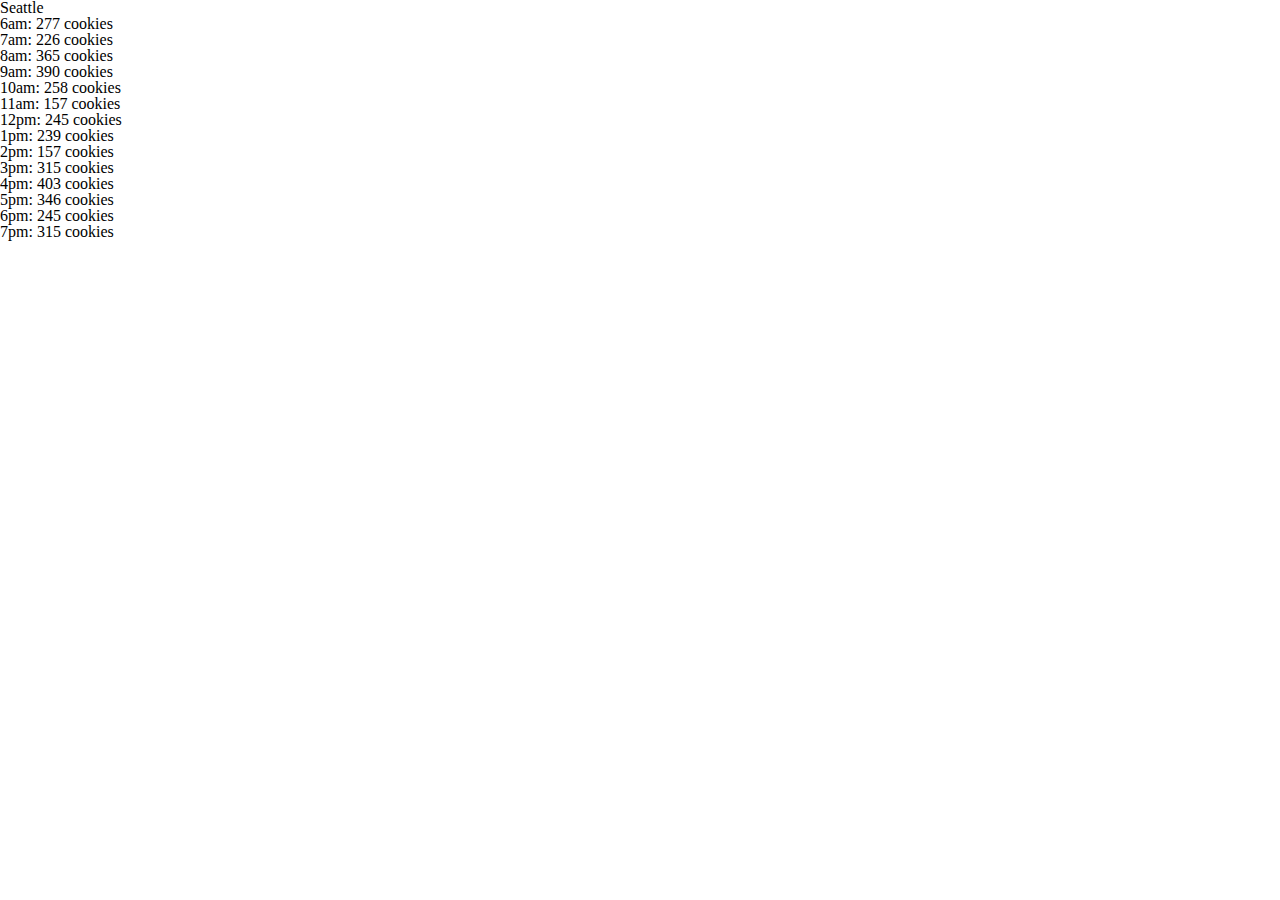
==== sales.html @ 634a39f8 "Seattle sales js Update" ====
<!DOCTYPE html>
<html lang="en">
<head>
  <title>Document</title>
  <link rel="stylesheet" href="css/reset.css">
  <link rel="stylesheet" href="css/style.css">
</head>
<body>
  <section id="Storesalesdata">

  </section>
  <script src="js/app.js"></script>
</body>
</html>
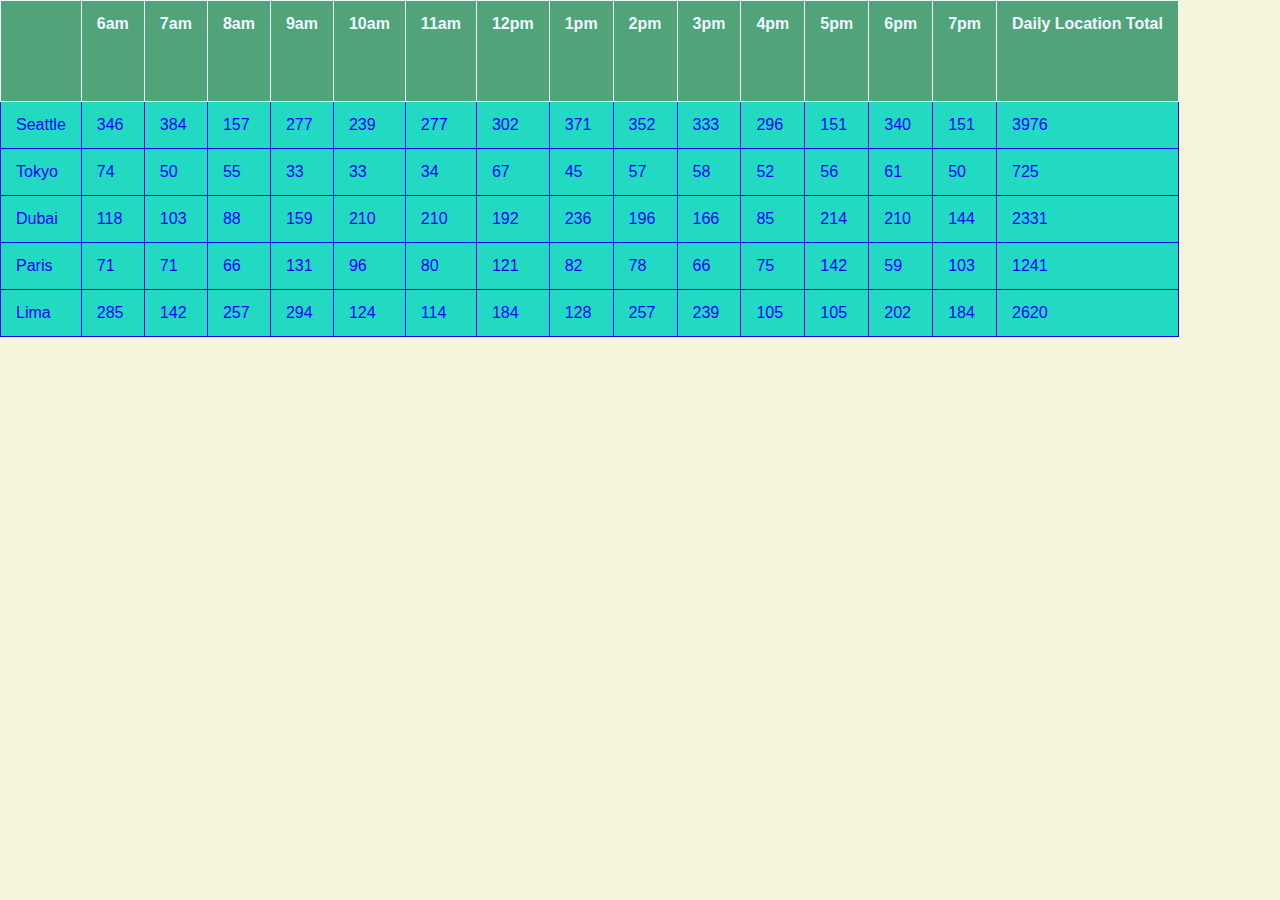
==== commit 84991ba7: "table element  js update" ====
--- a/sales.html
+++ b/sales.html
@@ -7,8 +7,9 @@
 </head>
 <body>
   <section id="Storesalesdata">
-
   </section>
-  <script src="js/app.js"></script>
+  <table id="class"></table>
+  
 </body>
+<script src="js/app.js"></script>
 </html>--- a/css/style.css
+++ b/css/style.css
@@ -0,0 +1,50 @@
+*{
+  background-color: beige;
+}
+
+td{
+  background-color: rgb(33, 218, 193);
+  color: blue;
+  font-family: 'BioRhyme', serif;
+  font-family: 'Oswald', sans-serif;
+
+}
+
+th{
+  height: 70px;
+  background-color:rgb(81, 163, 122);
+  color:aliceblue;
+  font-weight: bold;
+  font-family: 'Oswald', sans-serif;
+}
+
+tr{
+  background-color:deeppink
+}
+
+h1{
+  font-weight: bolder;
+  font-size:xx-large;
+  text-align: center;
+}
+
+a{
+  font-weight: bolder;
+
+}
+
+table, th, td {
+  border: 1px solid;
+  border-style: double;
+}
+
+table{
+  width: auto;
+}
+
+th, td{
+  padding: 15px;
+  text-align: left; 
+}
+
+td:hover {background-color: tomato;}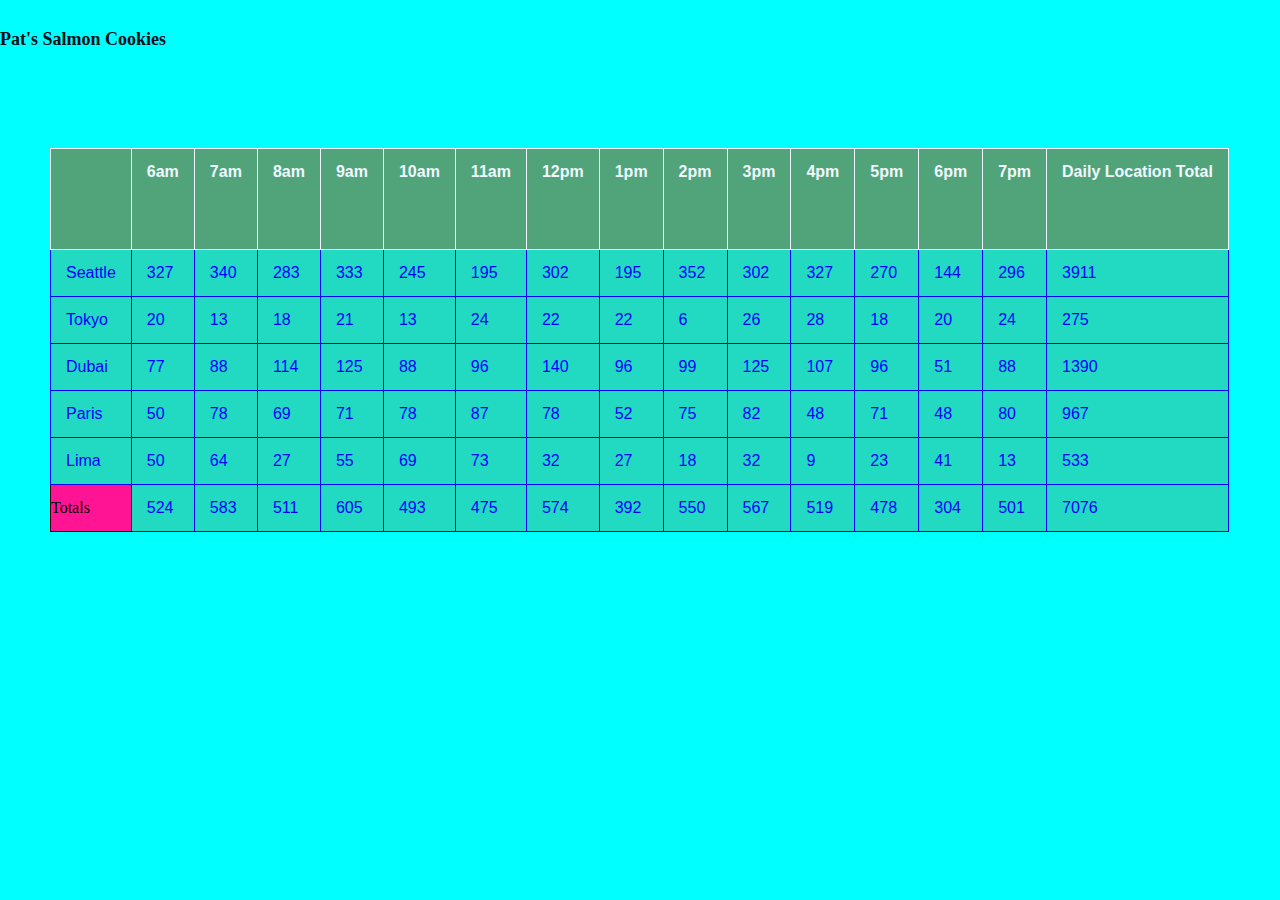
==== commit 5799b116: "update index.html" ====
--- a/sales.html
+++ b/sales.html
@@ -8,6 +8,7 @@
 <body>
   <section id="Storesalesdata">
   </section>
+  <a href ="index.html">Pat's Salmon Cookies</a>
   <table id="class"></table>
   
 </body>
--- a/css/style.css
+++ b/css/style.css
@@ -1,7 +1,3 @@
-*{
-  background-color: beige;
-}
-
 td{
   background-color: rgb(33, 218, 193);
   color: blue;
@@ -40,6 +36,8 @@
 
 table{
   width: auto;
+  margin-top: 100px;
+  margin-left: 50px;
 }
 
 th, td{
@@ -47,4 +45,105 @@
   text-align: left; 
 }
 
-td:hover {background-color: tomato;}+td:hover {background-color: tomato;}
+
+header {
+  background-color:coral;
+  height: 100px;
+  margin-bottom: 30px;
+}
+
+nav {
+  width: 960px;
+  margin: auto;
+}
+
+header img {
+  float: left;
+  margin-top: 0px;
+  height: 68px;
+}
+
+header ul {
+  display: flex;
+  justify-content: space-around;
+  background-color: coral;
+}
+
+header li {
+  margin-top: 40px;
+}
+
+a {
+  text-decoration: none;
+  font-size: large;
+  font-weight: bold;
+  color: rgb(5, 16, 26);
+}
+
+main {
+  width: 960px;
+  margin: auto;
+}
+
+main ul {
+  display: flex;
+  justify-content: space-between;
+  margin-top: 30px;
+  margin-bottom: 30px;
+}
+
+section {
+  display: flex;
+  margin-bottom: 30px;
+}
+
+article {
+  padding-left: 10px;
+}
+
+p {
+  overflow: auto;
+  height: 400px;
+}
+
+section article h2 {
+  font-weight: bold;
+}
+
+button {
+  transition: 200ms;
+  background-color: black;
+  color: aliceblue;
+  border-radius: 5px;
+}
+
+button:hover {
+  background-color:deeppink;
+}
+
+footer {
+  display: block;
+  block-size: 100px;
+  background-color: rgb(224, 120, 22);
+}
+
+main h2 {
+  font-family: 'Franklin Gothic Medium', 'Arial Narrow', Arial, sans-serif;
+  font-weight: bold;
+  font-size: 50px;
+  color:dodgerblue;
+}
+
+main p {
+  font-family: 'Bungee Spice', cursive;
+  font-size: 50px;
+}
+
+*{
+  background-color:cyan;
+}
+article image {
+  display: flex;
+  float:right
+}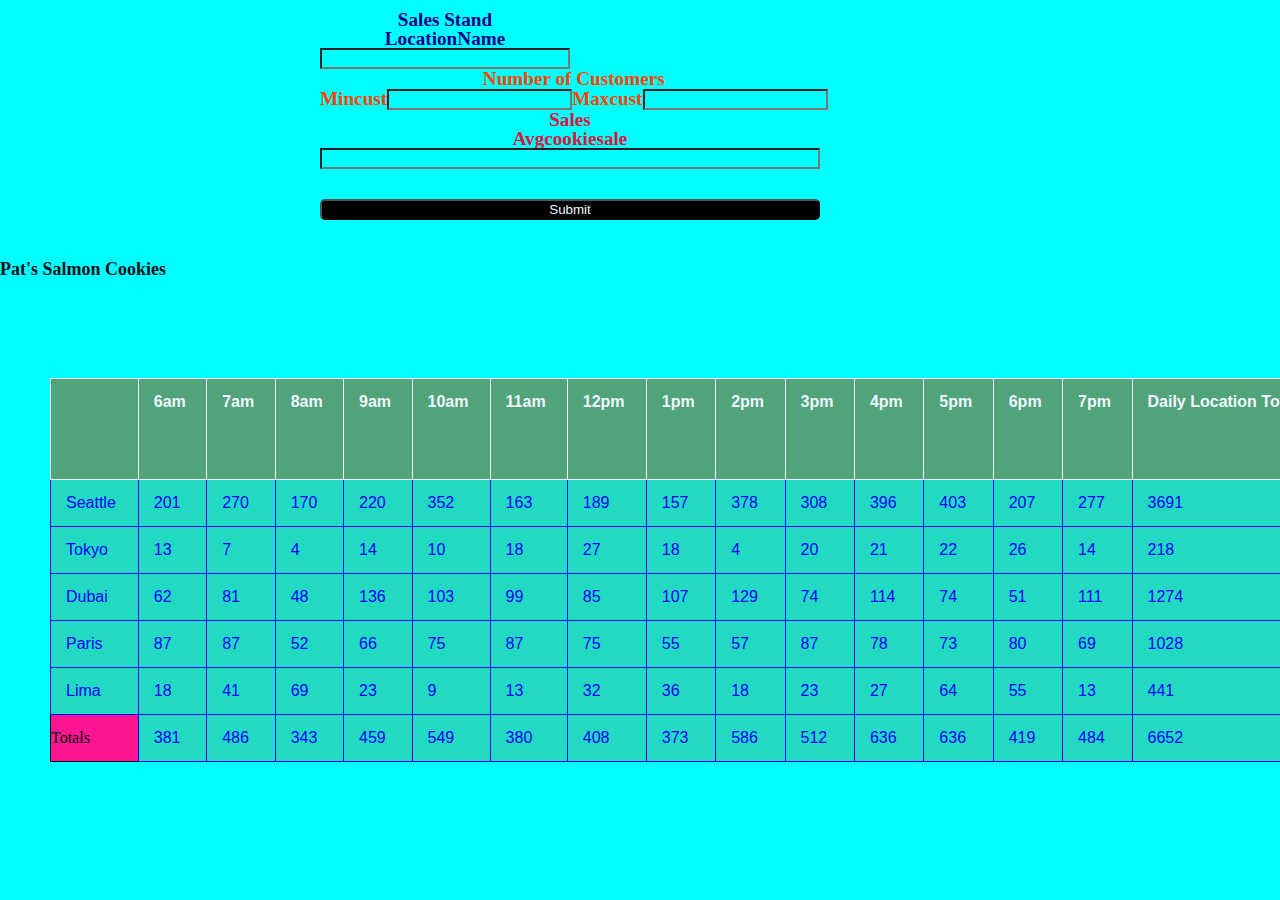
==== commit bc3d3673: "Added a form" ====
--- a/sales.html
+++ b/sales.html
@@ -6,10 +6,44 @@
   <link rel="stylesheet" href="css/style.css">
 </head>
 <body>
-  <section id="Storesalesdata">
-  </section>
+  <div>
+    
+  <form id="SalesStandData-form">
+    <fieldset id="sales">
+      <legend>Sales Stand</legend>
+
+      <label for="LocationName">LocationName</label>
+      <input id="LocationName" type="text" name="LocationName">
+
+    </fieldset>
+    <fieldset id="customers">
+      <legend>Number of Customers</legend>
+
+      <label for="Mincust ">Mincust</label>
+      <input id="Mincust" type="number" name="Minicust">
+
+      <label for="Maxcust">Maxcust</label>
+      <input id="Maxcust" type="number" name="Maxcust">
+
+    </fieldset>
+    <fieldset id="cookie">
+      <legend>Sales</legend>
+
+      <label for="Avgcookiesale">Avgcookiesale</label>
+      <input id="Avgcookiesale" type="number" name="Avgcookiesale">
+
+    </fieldset>
+    <button type="submit">Submit</button>
+
+  </form>
+  </div>
+  <section id="Storesalesdata"></section>
   <a href ="index.html">Pat's Salmon Cookies</a>
-  <table id="class"></table>
+  <table id="class">
+    <thead></thead>
+    <tbody></tbody>
+    <tfoot id ="tablefooter"></tfoot>
+  </table>
   
 </body>
 <script src="js/app.js"></script>
--- a/css/style.css
+++ b/css/style.css
@@ -1,3 +1,11 @@
+div {
+  display: flex;
+  margin: auto;
+  width: 50%;
+  border-style: 2px solid ;
+  padding: 10px;
+
+}
 td{
   background-color: rgb(33, 218, 193);
   color: blue;
@@ -35,7 +43,7 @@
 }
 
 table{
-  width: auto;
+  width: 100%;
   margin-top: 100px;
   margin-left: 50px;
 }
@@ -146,4 +154,53 @@
 article image {
   display: flex;
   float:right
-}+}
+
+form {
+  display: flex;
+  flex-direction:column;
+  width: 500px;
+}
+#customers {
+display: flex;
+border-style: solid;
+border-color: black ;
+font-size: larger;
+font-weight: bold;
+color:orangered;
+width: 100%;
+
+}
+
+#sales {
+  display: flex;
+  flex-direction: column;
+  font-weight: bold;
+  color:darkblue;
+  font-size: larger;
+  width: 50%;
+  justify-content: space-between;
+ 
+}
+
+#cookie {
+  display: flex;
+  flex-direction: column;
+  font-weight: bold;
+  color: crimson;
+  font-size: larger;
+  width: 100%;
+  margin-bottom: 30px;
+}
+
+legend {
+  width: 100%;
+  text-align: center;
+}
+
+label {
+  width: 100%;
+  text-align: center;
+  
+}
+
